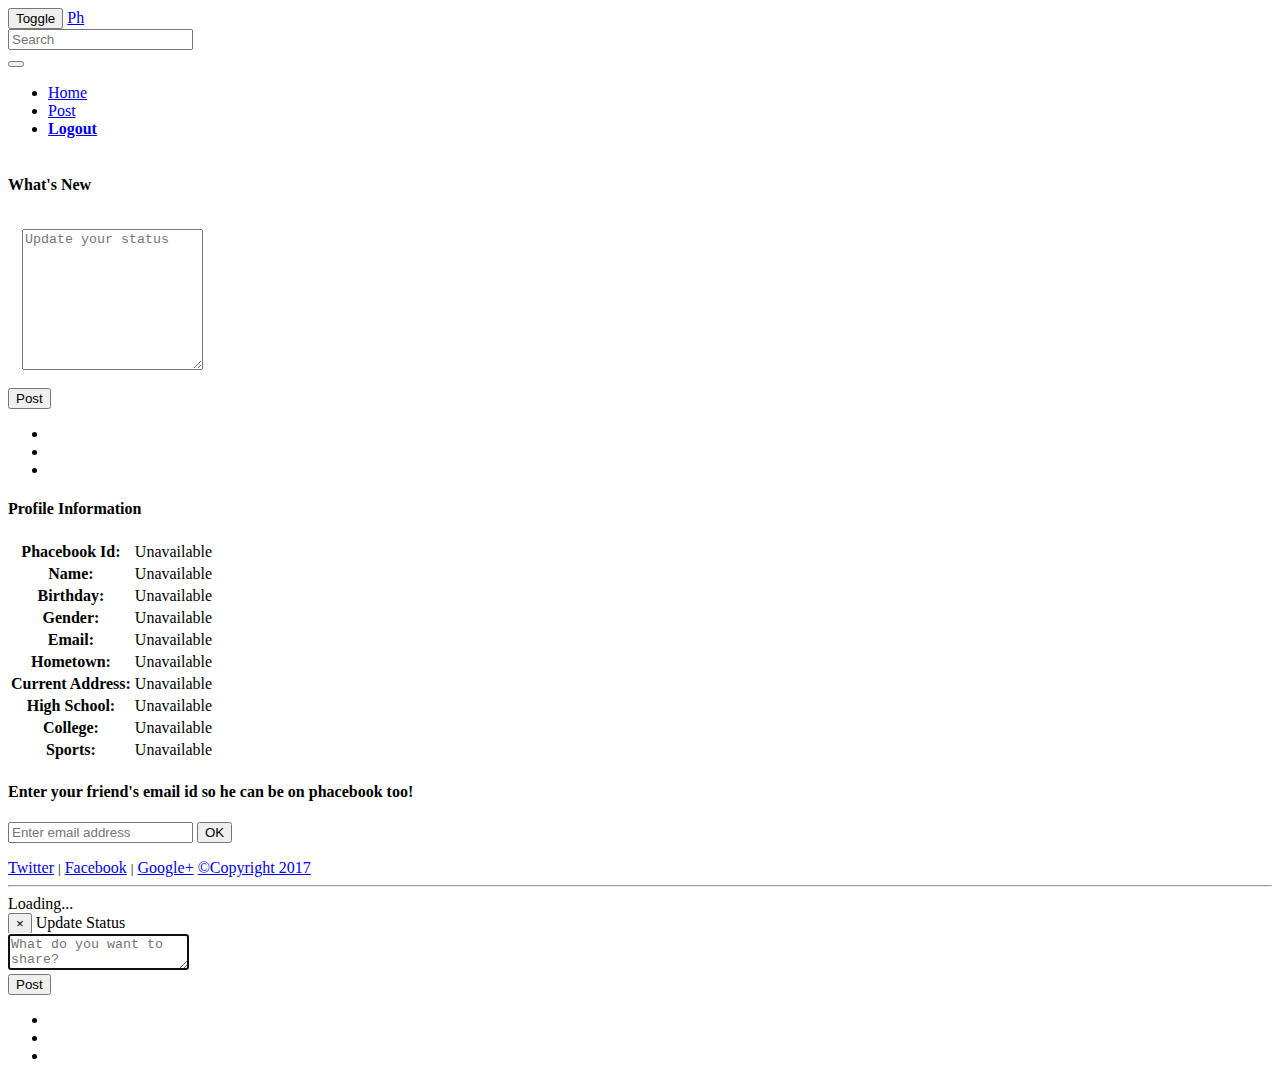
==== body.html @ b1725cc0 "Add files via upload" ====
<!DOCTYPE html>
<html lang="en">

<head>
    <meta http-equiv="content-type" content="text/html; charset=UTF-8">
    <meta charset="utf-8">
    <title>Phacebook</title>
    <meta name="generator" content="Bootply" />
    <meta name="viewport" content="width=device-width, initial-scale=1, maximum-scale=1">
    <link href="css/bootstrap.min.css" rel="stylesheet">
    <!--[if lt IE 9]>
<script src="//html5shim.googlecode.com/svn/trunk/html5.js"></script>
<![endif]-->
    <link href="css/styles.css" rel="stylesheet">
</head>

<body id="mainBody">
    <div class="wrapper">
        <div class="box">
            <div class="container-fluid" id="mainContent">

                <!-- main right col -->
                <div class="column col-xs-12" id="main">

                    <!-- top nav -->
                    <div class="navbar navbar-blue navbar-static-top">
                        <div class="navbar-header">
                            <button class="navbar-toggle" type="button" data-toggle="collapse" data-target=".navbar-collapse">
                                    <span class="sr-only">Toggle</span>
                                    <span class="icon-bar"></span>
                                    <span class="icon-bar"></span>
                                    <span class="icon-bar"></span>
                                </button>
                            <a href="/" class="navbar-brand logo">Ph</a>
                        </div>
                        <nav class="collapse navbar-collapse divider" role="navigation">
                            <form class="navbar-form navbar-left">
                                <div class="input-group input-group-sm" style="max-width:360px;">
                                    <input type="text" class="form-control" placeholder="Search" name="srch-term" id="srch-term">
                                    <div class="input-group-btn">
                                        <button class="btn btn-default" type="submit"><i class="glyphicon glyphicon-search"></i></button>
                                    </div>
                                </div>
                            </form>
                            <ul class="nav navbar-nav pull-right">
                                <li>
                                    <a href="#"><i class="glyphicon glyphicon-home"></i> Home</a>
                                </li>
                                <li>
                                    <a href="#postModal" role="button" data-toggle="modal"><i class="glyphicon glyphicon-plus"></i> Post</a>
                                </li>
                                <li>
                                    <a href="index.html"><strong> Logout</strong></a>
                                </li>
                            </ul>

                        </nav>
                    </div>
                    <!-- /top nav -->

                    <div class="padding" style="margin-top: 3%">
                        <div class="full col-xs-12">
                            <!-- content -->
                            <div class="row">

                                <!-- main col left -->
                                <div class="col-xs-12 col-sm-8 col-md-8">
                                    <div class="well">
                                        <form class="form-horizontal" role="form">
                                            <h4>What's New</h4>
                                            <div class="form-group" style="padding:14px;">
                                                <textarea class="form-control" placeholder="Update your status" style="height: 15vmin"></textarea>
                                            </div>
                                            <button class="btn btn-primary pull-right" type="button">Post</button>
                                            <ul class="list-inline">
                                                <li><a href=""><i class="glyphicon glyphicon-upload"></i></a></li>
                                                <li><a href=""><i class="glyphicon glyphicon-camera"></i></a></li>
                                                <li><a href=""><i class="glyphicon glyphicon-map-marker"></i></a></li>
                                            </ul>
                                        </form>
                                    </div>

                                    <div class="panel panel-default">
                                        <div class="panel-heading">
                                            <h4>Profile Information</h4>
                                        </div>
                                        <div class="panel-body col-sm-12">
                                            <table class="table table-striped table-bordered table-responsive">
                                                <tr>
                                                    <th>Phacebook Id: </th>
                                                    <td id="id">Unavailable</td>
                                                </tr>
                                                <tr>
                                                    <th>Name: </th>
                                                    <td id="name">Unavailable</td>
                                                </tr>
                                                <tr>
                                                    <th>Birthday: </th>
                                                    <td id="birthday">Unavailable</td>
                                                </tr>
                                                <tr>
                                                    <th>Gender: </th>
                                                    <td id="gender">Unavailable</td>
                                                </tr>
                                                <tr>
                                                    <th>Email: </th>
                                                    <td id="email">Unavailable</td>
                                                </tr>
                                                <tr>
                                                    <th>Hometown: </th>
                                                    <td id="hometown">Unavailable</td>
                                                </tr>
                                                <tr>
                                                    <th>Current Address: </th>
                                                    <td id="location">Unavailable</td>
                                                </tr>
                                                <tr>
                                                    <th>High School: </th>
                                                    <td id="highSchool">Unavailable</td>
                                                </tr>
                                                <tr>
                                                    <th>College: </th>
                                                    <td id="college">Unavailable</td>
                                                </tr>
                                                <tr>
                                                    <th>Sports: </th>
                                                    <td id="sports">Unavailable</td>
                                                </tr>

                                            </table>
                                        </div>
                                    </div>
                                </div>


                                <!-- main col right -->
                                <div class="col-xs-12 col-sm-4 col-md-4 ">
                                    <div class="well">
                                        <form class="form">
                                            <h4>Enter your friend's email id so he can be on phacebook too!</h4>
                                            <div class="input-group text-center">
                                                <input type="text" class="form-control input-lg" placeholder="Enter email address">
                                                <span class="input-group-btn"><button class="btn btn-lg btn-primary" type="button">OK</button></span>
                                            </div>
                                        </form>
                                    </div>

                                    <div class="panel panel-default">
                                        <div class="panel-body">
                                          
                                            <p id="newsFeed"></p>
                                        </div>
                                    </div>
                                </div>
                            </div>
                            <!--/row-->

                            <div class="row" id="footer">
                                <div class="col-sm-12">
                                    <a href="https://twitter.com/haaziqali">Twitter</a> <small class="text-muted">|</small>
                                    <a href="https://facebook.com/haziqshowkat">Facebook</a> <small class="text-muted">|</small>
                                    <a href="https://plus.google.com/u/0/+HaziqAli">Google+</a>
                                    <a href="#" class="pull-right">©Copyright 2017</a>
                                </div>

                            </div>

                            <hr>
                        </div>
                        <!-- /col-9 -->
                    </div>
                    <!-- /padding -->
                </div>
                <!-- /main -->

            </div>
            <div class="centered">
                <div class="loader" id="loader"></div>
                <div class="lead" id="loading">Loading...</div>
            </div>
        </div>
    </div>


    <!--post modal-->
    <div id="postModal" class="modal fade" tabindex="-1" role="dialog" aria-hidden="true">
        <div class="modal-dialog">
            <div class="modal-content">
                <div class="modal-header">
                    <button type="button" class="close" data-dismiss="modal" aria-hidden="true">×</button> Update Status
                </div>
                <div class="modal-body">
                    <form class="form center-block">
                        <div class="form-group">
                            <textarea class="form-control input-lg" autofocus="" placeholder="What do you want to share?"></textarea>
                        </div>
                    </form>
                </div>
                <div class="modal-footer">
                    <div>
                        <button class="btn btn-primary btn-sm" data-dismiss="modal" aria-hidden="true">Post</button>
                        <ul class="pull-left list-inline">
                            <li><a href=""><i class="glyphicon glyphicon-upload"></i></a></li>
                            <li><a href=""><i class="glyphicon glyphicon-camera"></i></a></li>
                            <li><a href=""><i class="glyphicon glyphicon-map-marker"></i></a></li>
                        </ul>
                    </div>
                </div>
            </div>
        </div>
    </div>
    <!-- script references -->
    <script src="js/jquery-3.2.1.min.js"></script>
    <script src="js/bootstrap.min.js"></script>
    <script src="js/scripts.js"></script>
    <script src="js/app1.js"></script>
</body>

</html>
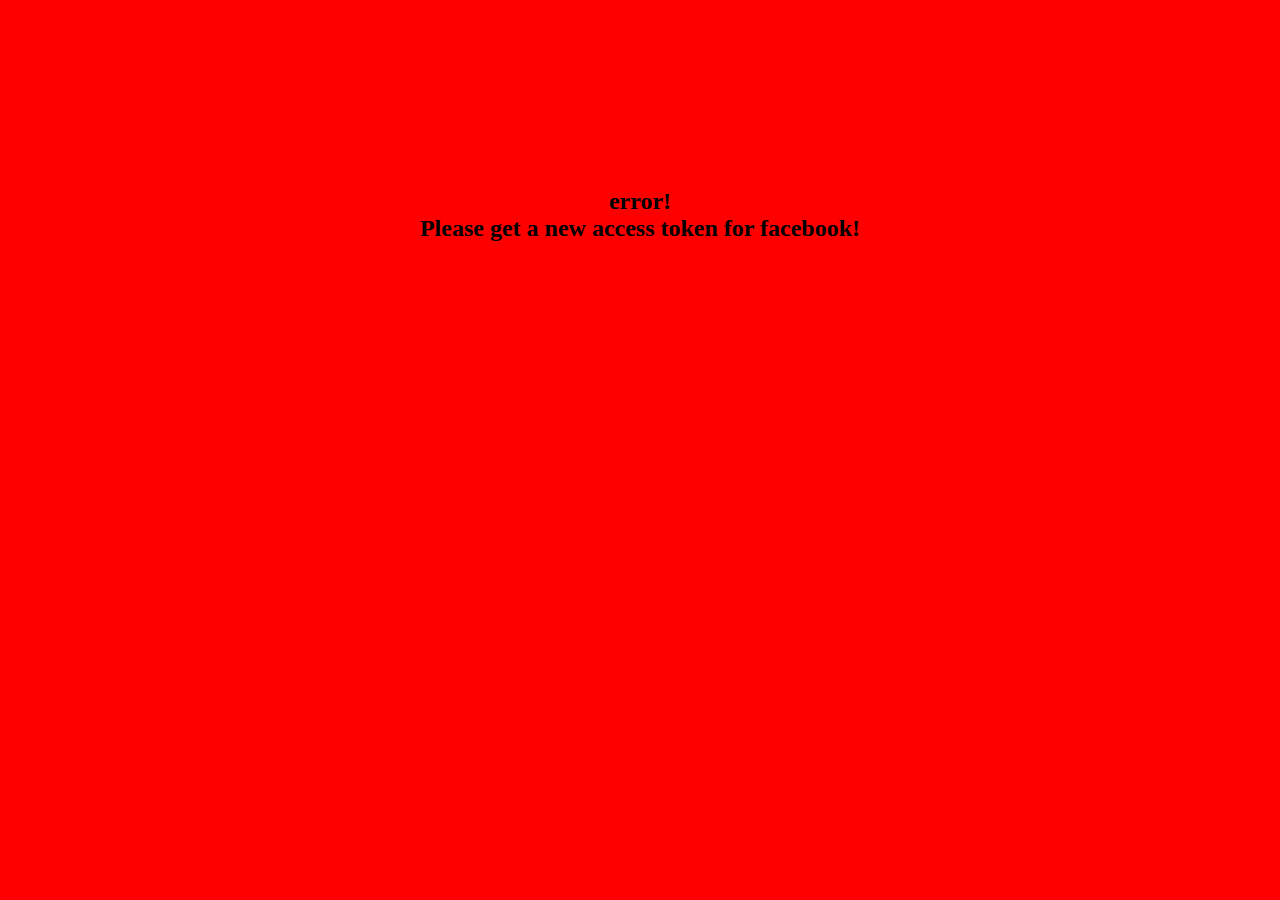
==== commit e1d3c190: "final code" ====
--- a/body.html
+++ b/body.html
@@ -8,12 +8,13 @@
     <meta name="generator" content="Bootply" />
     <meta name="viewport" content="width=device-width, initial-scale=1, maximum-scale=1">
     <link href="css/bootstrap.min.css" rel="stylesheet">
-    <!--[if lt IE 9]>
+<!--[if lt IE 9]>
 <script src="//html5shim.googlecode.com/svn/trunk/html5.js"></script>
 <![endif]-->
     <link href="css/styles.css" rel="stylesheet">
 </head>
 
+<!--Main Body-->
 <body id="mainBody">
     <div class="wrapper">
         <div class="box">
@@ -53,17 +54,15 @@
                                     <a href="index.html"><strong> Logout</strong></a>
                                 </li>
                             </ul>
-
                         </nav>
-                    </div>
+                    </div> <!-- Profile Information --
                     <!-- /top nav -->
 
+                    <!-- Update Status -->
                     <div class="padding" style="margin-top: 3%">
                         <div class="full col-xs-12">
                             <!-- content -->
                             <div class="row">
-
-                                <!-- main col left -->
                                 <div class="col-xs-12 col-sm-8 col-md-8">
                                     <div class="well">
                                         <form class="form-horizontal" role="form">
@@ -79,7 +78,9 @@
                                             </ul>
                                         </form>
                                     </div>
-
+                                    <!--/Update Status -->
+
+                            <!-- Profile Information -->
                                     <div class="panel panel-default">
                                         <div class="panel-heading">
                                             <h4>Profile Information</h4>
@@ -131,7 +132,7 @@
                                         </div>
                                     </div>
                                 </div>
-
+                                <!--/Profile Information-->
 
                                 <!-- main col right -->
                                 <div class="col-xs-12 col-sm-4 col-md-4 ">
@@ -147,13 +148,14 @@
 
                                     <div class="panel panel-default">
                                         <div class="panel-body">
-                                          
+
                                             <p id="newsFeed"></p>
                                         </div>
                                     </div>
                                 </div>
                             </div>
                             <!--/row-->
+
 
                             <div class="row" id="footer">
                                 <div class="col-sm-12">
@@ -162,22 +164,24 @@
                                     <a href="https://plus.google.com/u/0/+HaziqAli">Google+</a>
                                     <a href="#" class="pull-right">©Copyright 2017</a>
                                 </div>
-
                             </div>
-
                             <hr>
                         </div>
-                        <!-- /col-9 -->
                     </div>
                     <!-- /padding -->
                 </div>
                 <!-- /main -->
-
             </div>
+
+
+            <!--Loader -->
             <div class="centered">
                 <div class="loader" id="loader"></div>
                 <div class="lead" id="loading">Loading...</div>
             </div>
+            <!-- /Loader -->
+
+
         </div>
     </div>
 
@@ -209,6 +213,7 @@
             </div>
         </div>
     </div>
+
     <!-- script references -->
     <script src="js/jquery-3.2.1.min.js"></script>
     <script src="js/bootstrap.min.js"></script>
--- a/css/styles.css
+++ b/css/styles.css
@@ -0,0 +1,363 @@
+/* custom template */
+
+html,
+body {
+    width: 100%;
+    height: 100%;
+    font-family: verdana, arial, sans-serif;
+    color: #555555;
+}
+
+.loader {
+    border-top: 16px solid blue;
+    border-right: 16px solid black;
+    border-bottom: 16px solid blue;
+    border-left: 16px solid black;
+    border-radius: 60%;
+    width: 100px;
+    height: 100px;
+    animation: spin 2s linear infinite;
+}
+
+#loading {
+    background-color: black;
+    color: white;
+}
+
+@keyframes spin {
+    0% {
+        transform: rotate(0deg);
+    }
+    100% {
+        transform: rotate(360deg);
+    }
+}
+
+.centered {
+    position: fixed;
+    top: 50%;
+    left: 50%;
+    transform: translate(-50%, -50%);
+}
+
+.nav {
+    font-family: Arial, sans-serif;
+    font-size: 2vmin;
+}
+
+a {
+    color: #222222;
+}
+
+a:hover {
+    text-decoration: none;
+}
+
+hr {
+    border-color: #dedede;
+}
+
+.wrapper,
+.row {
+    height: 100%;
+    margin-left: 0;
+    margin-right: 0;
+}
+
+.wrapper:before,
+.wrapper:after,
+.column:before,
+.column:after {
+    content: "";
+    display: table;
+}
+
+.wrapper:after,
+.column:after {
+    clear: both;
+}
+
+.column {
+    height: 100%;
+    overflow: auto;
+    *zoom: 1;
+}
+
+.column .padding {
+    padding: 1vmin;
+}
+
+.full {
+    padding-top: 1vmin;
+}
+
+.box {
+    bottom: 0;
+    /* increase for footer use */
+    left: 0;
+    position: absolute;
+    right: 0;
+    top: 0;
+    background-color: #444444;
+    /*
+    background-image:url('/assets/example/bg_suburb.jpg');
+    background-size:cover;
+    background-attachment:fixed;
+    */
+}
+
+.divider {
+    margin-top: 1vmin;
+}
+
+.navbar-blue {
+    border-width: 0;
+    background-color: #3B5999;
+    color: #ffffff;
+    font-family: arial, sans-serif;
+    top: 0;
+    position: fixed;
+    width: inherit;
+}
+
+.navbar-blue li > a,
+.navbar-toggle {
+    color: #efefef;
+}
+
+.navbar-blue .dropdown-menu li a {
+    color: #2A4888;
+}
+
+.navbar-blue .dropdown-menu li > a {
+    padding-left: 2vmin;
+}
+
+.navbar-blue li > a:hover,
+.navbar-blue li > a:focus,
+.navbar-blue .open,
+.navbar-blue .open > a,
+.navbar-blue .open > a:hover,
+.navbar-blue .open > a:focus {
+    background-color: #2A4888;
+    color: #fff;
+}
+
+#main {
+    background-color: #e9eaed;
+    padding-left: 0;
+    padding-right: 0;
+}
+
+#main .img-circle {
+    margin-top: 2vmin;
+    height: 6vmin;
+    width: 6vmin;
+}
+
+#sidebar {
+    padding: 0vmin;
+    padding-top: 2vmin;
+}
+
+#sidebar,
+#sidebar a,
+#sidebar-footer a {
+    color: #ffffff;
+    background-color: transparent;
+    text-shadow: 0 0 1vmin #000000;
+    padding-left: 2vmin;
+}
+
+#sidebar .nav li > a:hover {
+    background-color: #393939;
+}
+
+.logo {
+    display: block;
+    padding: 1vmin;
+    background-color: #fff;
+    color: #3B5999;
+    height: 5vmin;
+    width: 6vmin;
+    margin: 2vmin;
+    margin-right: 1vmin;
+    margin-left: 6vmin;
+    font-size: 2vmin;
+    font-weight: 700;
+    text-align: center;
+    text-decoration: none;
+    text-shadow: 0 0 1vmin;
+    border-radius: 1vmin;
+}
+
+#sidebar-footer {
+    background-color: #444;
+    position: absolute;
+    bottom: 1vmin;
+    padding: 1vmin;
+}
+
+#footer {
+    margin-bottom: 2vmin;
+
+}
+
+/* bootstrap overrides */
+
+h1,
+h2,
+h3 {
+    font-weight: 800;
+}
+
+.navbar-toggle,
+.close {
+    outline: 0;
+}
+
+.navbar-toggle .icon-bar {
+    background-color: #fff;
+}
+
+.btn-primary,
+.label-primary,
+.list-group-item.active,
+.list-group-item.active:hover,
+.list-group-item.active:focus {
+    background-color: #3B5999;
+    color: #fffffe;
+}
+
+.btn-default {
+    color: #666666;
+    text-shadow: 0 0 1vmin rgba(0, 0, 0, .3);
+}
+
+.form-control {}
+
+.panel textarea,
+.well textarea,
+textarea.form-control {
+    resize: none;
+}
+
+.badge {
+    color: #3B5999;
+    background-color: #fff;
+}
+
+.badge:hover,
+.badge-inverse {
+    background-color: #3B5999;
+    color: #fff;
+}
+
+.jumbotron {
+    background-color: transparent;
+}
+
+.label-default {
+    background-color: #dddddd;
+}
+
+.page-header {
+    margin-top: 5vmin;
+    padding-top: 2vmin;
+    border-top: 1vmin solid #eeeeee;
+    font-weight: 700;
+    text-transform: uppercase;
+    letter-spacing: 1vmin;
+}
+
+.panel-default .panel-heading {
+    background-color: #f9fafb;
+    color: #555555;
+}
+
+.col-sm-9.full {
+    width: 100%;
+}
+
+.modal-header,
+.modal-footer {
+    background-color: #f2f2f2;
+    font-weight: 800;
+    font-size: 3vmin;
+}
+
+.modal-footer i,
+.well i {
+    font-size: 2vmin;
+    color: #c0c0c0;
+}
+
+.modal-body {
+    padding: 1vmin;
+}
+
+.modal-body textarea.form-control {
+    resize: none;
+    border: 0;
+    box-shadow: 0 0 0;
+}
+
+small.text-muted {
+    font-family: courier, courier-new, monospace;
+}
+
+
+/* adjust the contents on smaller devices */
+
+@media (max-width: 768px) {
+
+    .column .padding {
+        padding: 2vmin;
+    }
+
+    .full {
+        padding-top: 2vmin;
+    }
+
+    .navbar-blue {
+        background-color: #3B5999;
+        top: 0;
+        width: 100%;
+        position: relative;
+    }
+
+}
+
+
+/*
+* off canvas sidebar
+* --------------------------------------------------
+*/
+
+@media screen and (max-width: 768px) {
+    .row-offcanvas {
+        position: relative;
+        -webkit-transition: all 0.25s ease-out;
+        -moz-transition: all 0.25s ease-out;
+        transition: all 0.25s ease-out;
+    }
+
+    .row-offcanvas-left.active {
+        left: 33%;
+    }
+
+    .row-offcanvas-left.active .sidebar-offcanvas {
+        left: -33%;
+        position: absolute;
+        top: 0;
+        width: 33%;
+        margin-left: 2vmin;
+    }
+
+    #sidebar,
+    #sidebar a,
+    #sidebar-footer a {
+        padding-left: 1vmin;
+    }
+
+}
